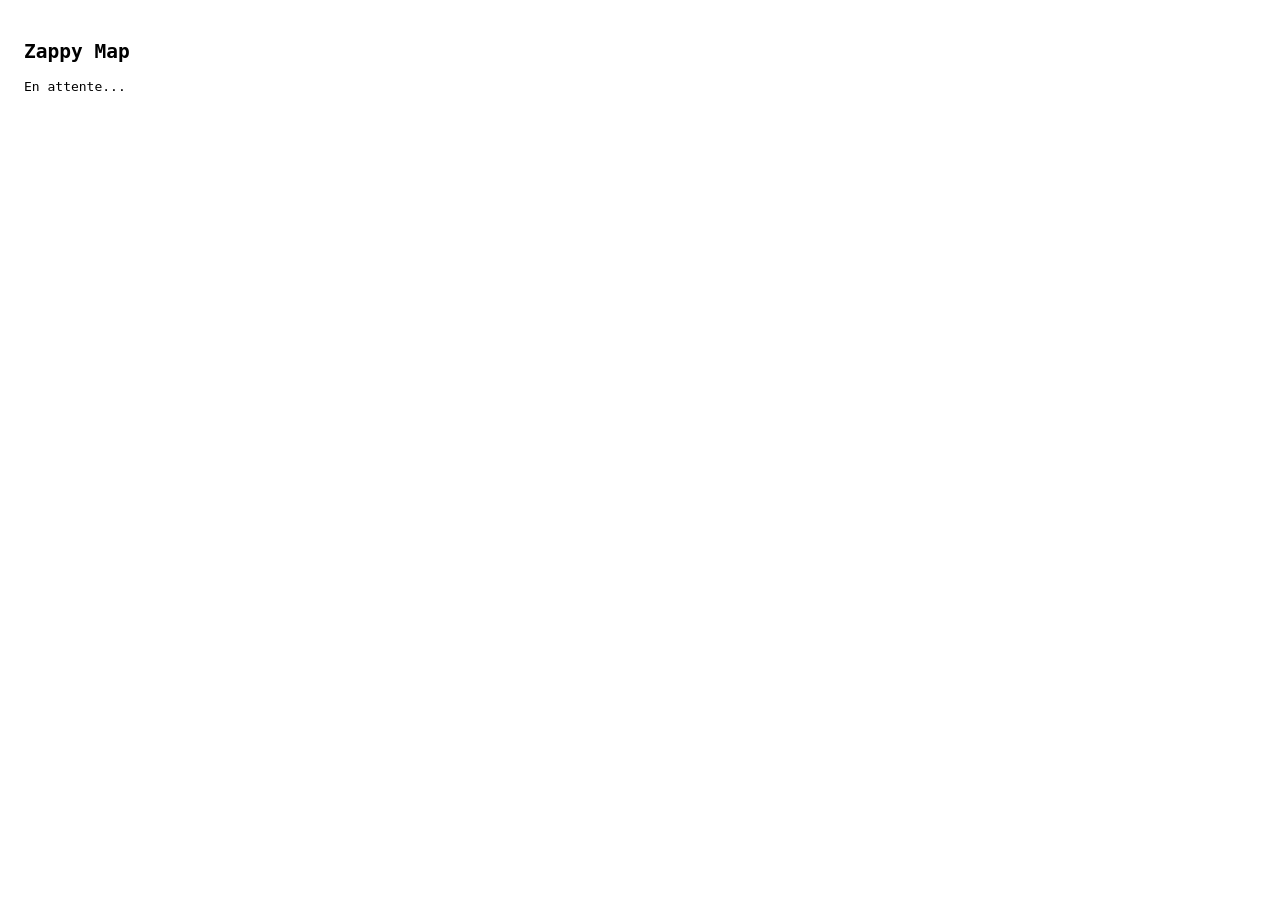
==== bonus/templates/index.html @ 93dec21d "[FIX] html -> tableau (c horrible le html)" ====
<!DOCTYPE html>
<html lang="fr">
<head>
  <meta charset="UTF-8" />
  <title>Zappy Map</title>
  <style>
    body{font-family: monospace; padding: 16px;}
    table{border-collapse: collapse;}
    td{
      width: 32px; height: 32px;
      border: 1px solid #ccc;
      text-align: center; vertical-align: middle;
      font-size: 11px;
    }
    td.player{background: #d0eaff;}
  </style>
</head>
<body>
  <h2>Zappy Map</h2>
  <p id="info">En attente...</p>
  <table id="map"></table>
  <script>
    async function poll() {
      const res = await fetch('/state');
      const data = await res.json();
      if (data.width === 0)
        return;
      document.getElementById('info').textContent =
        `Map: ${data.width}x${data.height} | Teams: ${data.teams.join(', ')} | Players: ${Object.keys(data.players).length}`;
      const grid = Array.from({length: data.height}, () => Array(data.width).fill(''));
      for (const [id, p] of Object.entries(data.players)) {
        grid[p.y][p.x] += `#${id}`;
      }
      const ORIENT = { 1: '↑', 2: '→', 3: '↓', 4: '←' };
      let html = '';
      for (let y = 0; y < data.height; y++) {
        html += '<tr>';
        for (let x = 0; x < data.width; x++) {
          const content = grid[y][x];
          html += content
            ? `<td class="player">${content}</td>`
            : '<td></td>';
        }
        html += '</tr>';
      }
      document.getElementById('map').innerHTML = html;
    }
    setInterval(poll, 1000);
    poll();
  </script>
</body>
</html>
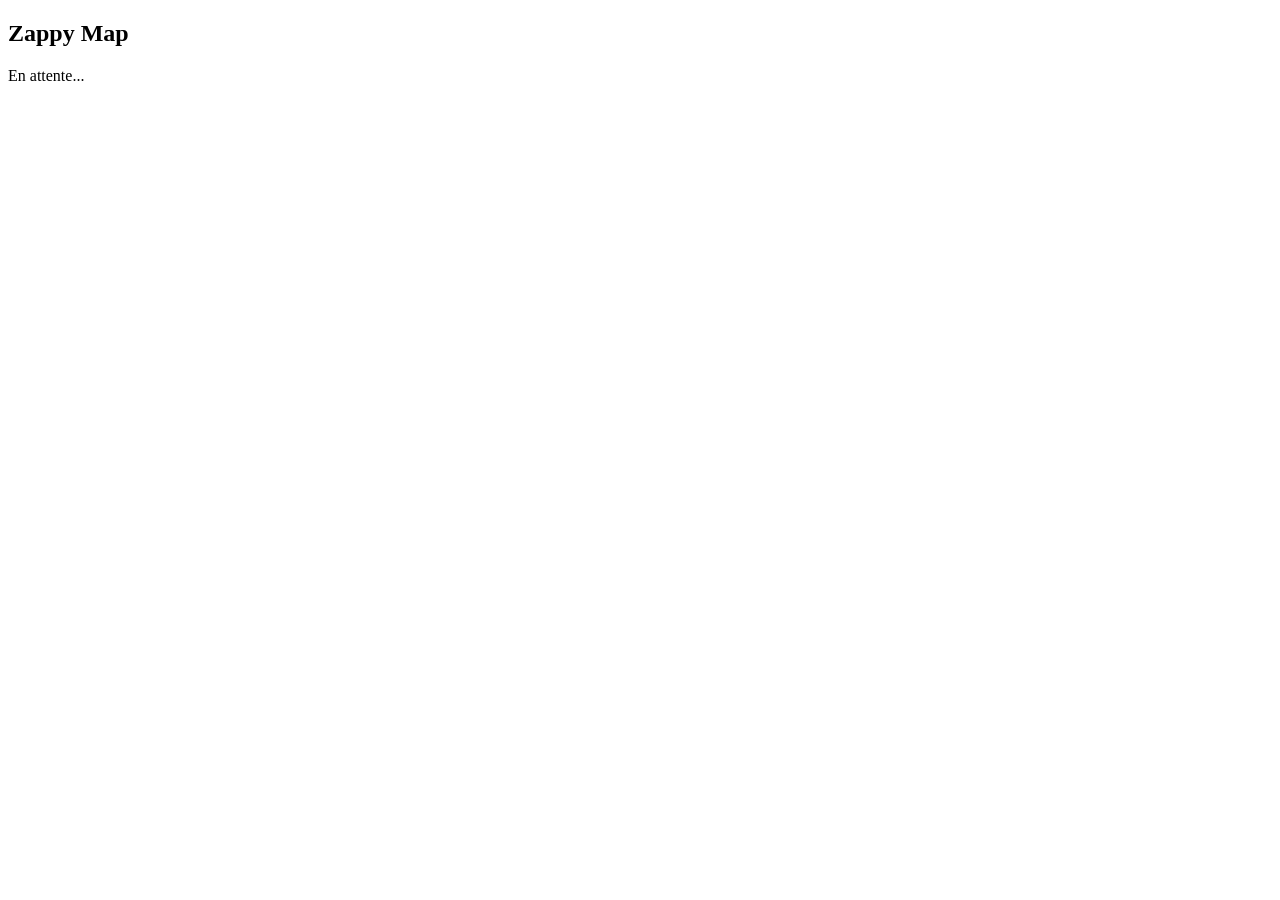
==== commit d557518f: "[FIX] cleaner html [ADD] new cell in table of array of cell of table of array" ====
--- a/bonus/templates/index.html
+++ b/bonus/templates/index.html
@@ -3,50 +3,13 @@
 <head>
   <meta charset="UTF-8" />
   <title>Zappy Map</title>
-  <style>
-    body{font-family: monospace; padding: 16px;}
-    table{border-collapse: collapse;}
-    td{
-      width: 32px; height: 32px;
-      border: 1px solid #ccc;
-      text-align: center; vertical-align: middle;
-      font-size: 11px;
-    }
-    td.player{background: #d0eaff;}
-  </style>
+  <link rel="stylesheet" href="/static/styles.css">
 </head>
 <body>
   <h2>Zappy Map</h2>
   <p id="info">En attente...</p>
-  <table id="map"></table>
-  <script>
-    async function poll() {
-      const res = await fetch('/state');
-      const data = await res.json();
-      if (data.width === 0)
-        return;
-      document.getElementById('info').textContent =
-        `Map: ${data.width}x${data.height} | Teams: ${data.teams.join(', ')} | Players: ${Object.keys(data.players).length}`;
-      const grid = Array.from({length: data.height}, () => Array(data.width).fill(''));
-      for (const [id, p] of Object.entries(data.players)) {
-        grid[p.y][p.x] += `#${id}`;
-      }
-      const ORIENT = { 1: '↑', 2: '→', 3: '↓', 4: '←' };
-      let html = '';
-      for (let y = 0; y < data.height; y++) {
-        html += '<tr>';
-        for (let x = 0; x < data.width; x++) {
-          const content = grid[y][x];
-          html += content
-            ? `<td class="player">${content}</td>`
-            : '<td></td>';
-        }
-        html += '</tr>';
-      }
-      document.getElementById('map').innerHTML = html;
-    }
-    setInterval(poll, 1000);
-    poll();
-  </script>
+  <table id="map">
+    <script src="/static/script.js"></script>
+  </table>
 </body>
 </html>
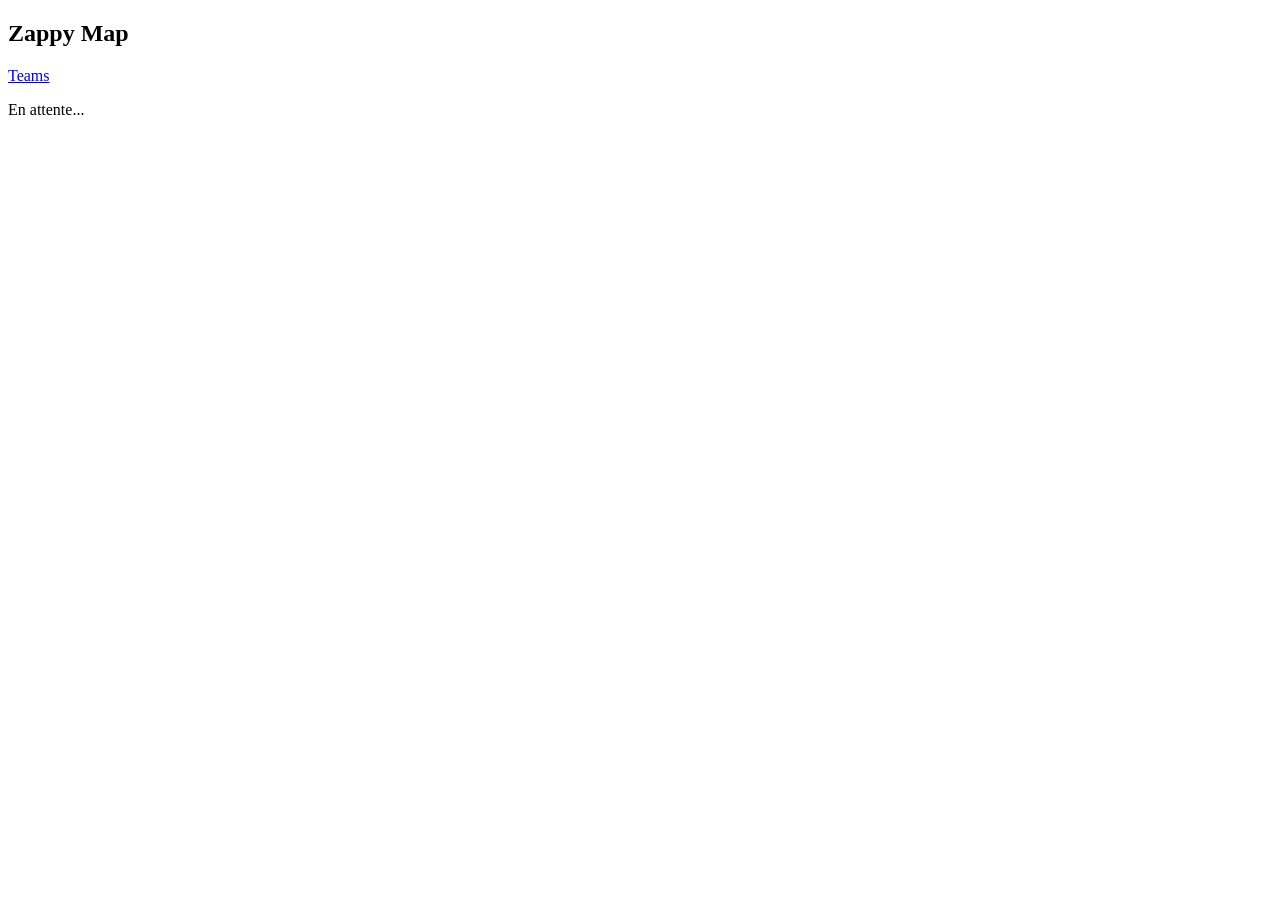
==== commit 17725a41: "[ADD] new page teams with link from index.html" ====
--- a/bonus/templates/index.html
+++ b/bonus/templates/index.html
@@ -3,13 +3,14 @@
 <head>
   <meta charset="UTF-8" />
   <title>Zappy Map</title>
-  <link rel="stylesheet" href="/static/styles.css">
+  <link rel="stylesheet" href="/static/css/styles.css">
 </head>
 <body>
   <h2>Zappy Map</h2>
+  <a class="t" href="/teams">Teams</a>
   <p id="info">En attente...</p>
   <table id="map">
-    <script src="/static/script.js"></script>
+    <script src="/static/js/script.js"></script>
   </table>
 </body>
 </html>
